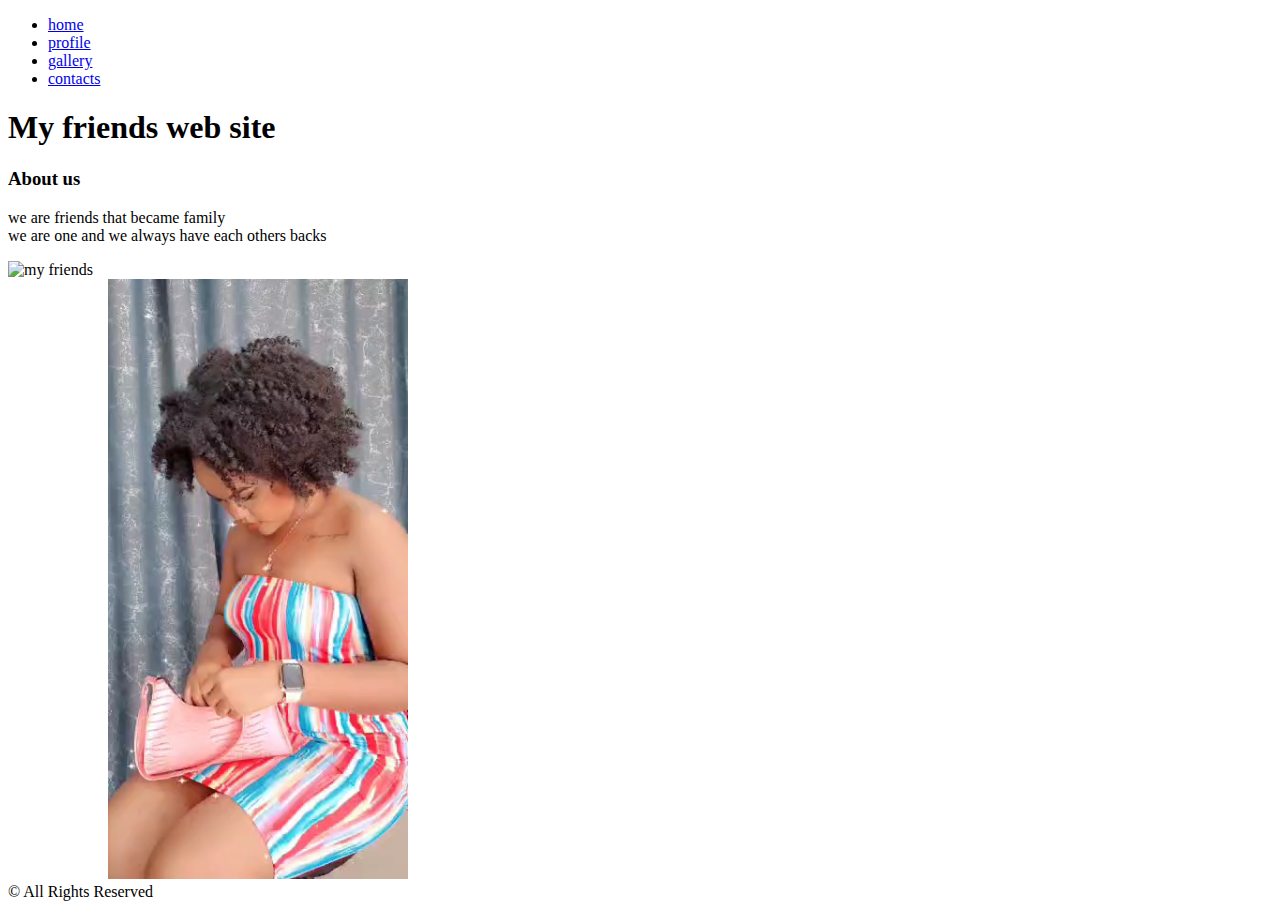
==== index.html @ ecacf7bb "family" ====
<!DOCTYPE html>
<html lang="en">
<head>
    <meta charset="UTF-8">
    <meta http-equiv="X-UA-Compatible" content="IE=edge">
    <meta name="viewport" content="width=device-width, initial-scale=1.0">
    <title>my home page</title>
    <link rel="stylesheet" href="../pages/css/mainstyles.css">
    <link rel="stylesheet" href="https://cdnjs.cloudflare.com/a jax/libs/font-awesome/4.7.0/css/font-awesome.min.css">

</head>

<body>
<nav>
    <ul>
        <li>
            <a href="index.html" class="selected">home</a>
        </li>
        <li>
            <a href="profile.html">profile</a>
        </li>
        <li>
            <a href="gallery.html">gallery</a>
        </li>
        <li>
            <a href="contacts.html">contacts</a>
        </li>
    </ul>
</nav>

<main>
    <nav>
    <h1>My friends web site</h1>
    </nav>
    <section>
        <article>
            
           <h3>About us</h3>
            <p>
                we are friends that became family <br>
                we are one and we always have each others backs <br>
            </p>
            <img src="images/friends.jpg"  width="400px" height="500px" alt="my friends">
        </article>
        <article>
        
          <video src="images/cindy.mp4" width="500px" height="600px">cindys video</video>
           
            
        </article>
    </section>
</main>
&copy; <span id="displayYear"></span> All Rights Reserved 
</body>
</html>
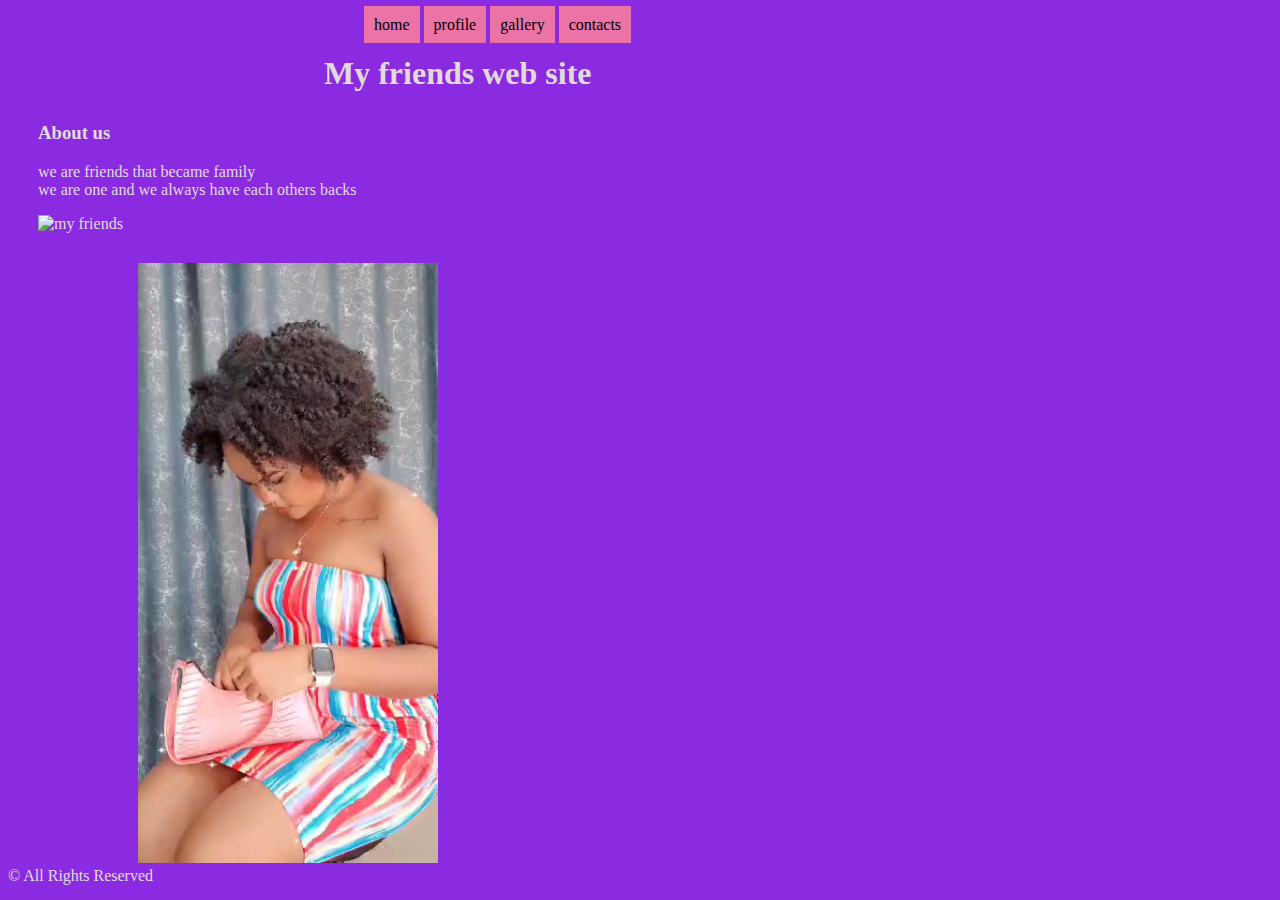
==== commit dc861f0d: "ee" ====
--- a/index.html
+++ b/index.html
@@ -5,7 +5,7 @@
     <meta http-equiv="X-UA-Compatible" content="IE=edge">
     <meta name="viewport" content="width=device-width, initial-scale=1.0">
     <title>my home page</title>
-    <link rel="stylesheet" href="../pages/css/mainstyles.css">
+    <link rel="stylesheet" href="css/mainstyles.css">
     <link rel="stylesheet" href="https://cdnjs.cloudflare.com/a jax/libs/font-awesome/4.7.0/css/font-awesome.min.css">
 
 </head>
--- a/css/mainstyles.css
+++ b/css/mainstyles.css
@@ -0,0 +1,50 @@
+body{
+    background-color: blueviolet;
+    color: rgb(226, 218, 218);
+    margin: 80;
+}
+nav{
+    width: 50%;
+   margin: auto;
+    margin: top;
+    clear: both;
+}
+nav>ul>li{
+    list-style: none;
+    display: inline;
+}
+nav>ul>li>a{
+    text-decoration: none;
+    background-color: rgb(235, 115, 165);
+    color: black;
+    padding: 10px;
+    margin-top: 10px;
+}
+ container{
+     width: 100%;
+     height: 300px;
+     margin: 0 auto;
+ }
+ .gallery{
+     display: flex;
+     justify-content: center;
+     align-items: center;
+ }
+ .fa {
+     margin-right: 20px;
+
+ }
+ .fa:hover {
+     color: brown;
+ }
+ main>nav{
+     width: 80;
+     margin: auto;
+     
+ }
+ article{
+     margin-left: 20px;
+     margin-left: 30px;
+     margin-top: 30px;
+ }
+  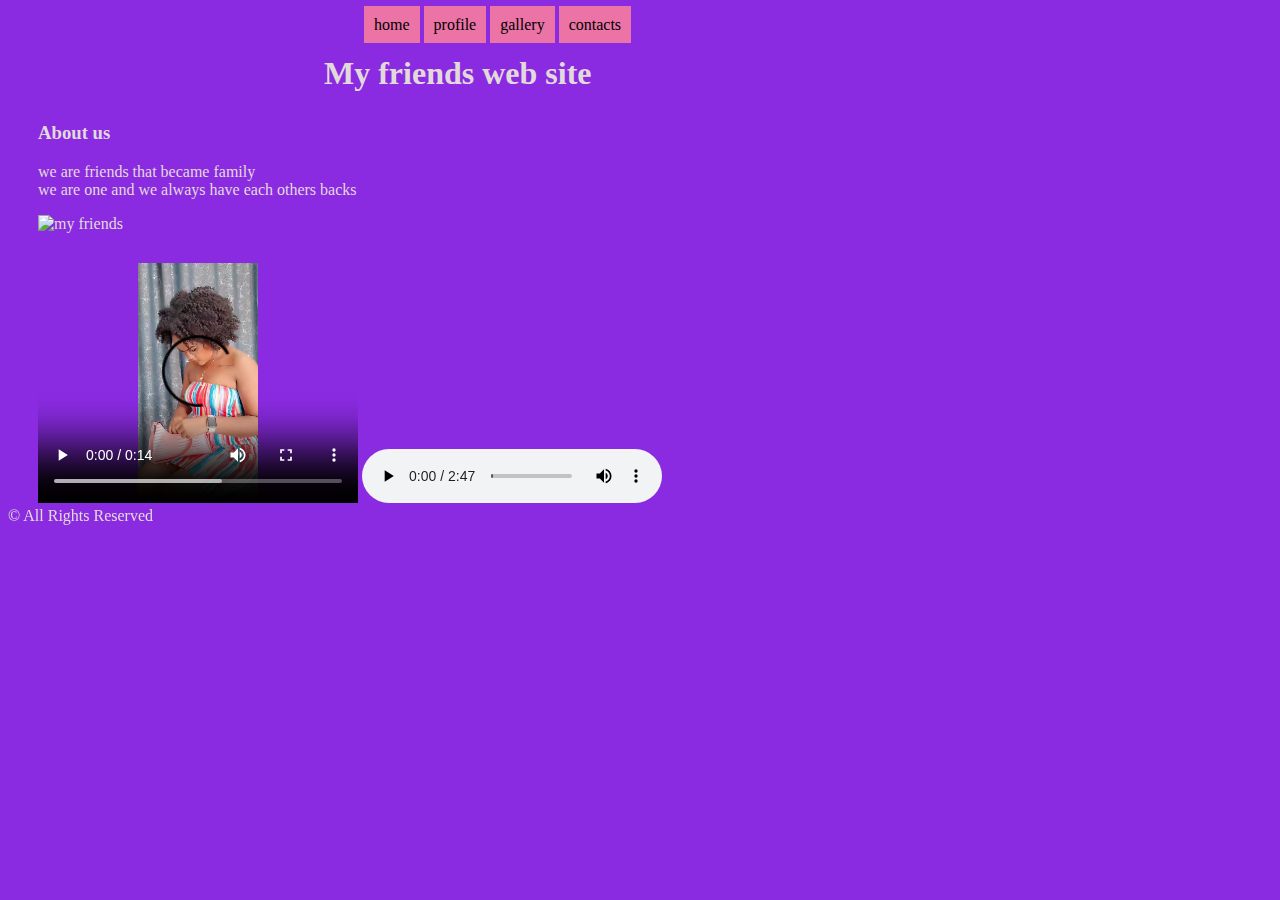
==== commit 63532cad: "new" ====
--- a/index.html
+++ b/index.html
@@ -40,12 +40,17 @@
                 we are friends that became family <br>
                 we are one and we always have each others backs <br>
             </p>
-            <img src="images/friends.jpg"  width="400px" height="500px" alt="my friends">
+            <img src="images/friends.jpg"  width="500px" height="600px" alt="my friends">
         </article>
         <article>
         
-          <video src="images/cindy.mp4" width="500px" height="600px">cindys video</video>
+          <video width="320" height="240" controls>
+            <source src="images/cindy.mp4" type="video/mp4">
+          </video>
            
+          <audio controls>
+            <source src="images/AUD-20240211-WA0015.aac" type="audio/mpeg">
+          </audio>
             
         </article>
     </section>
